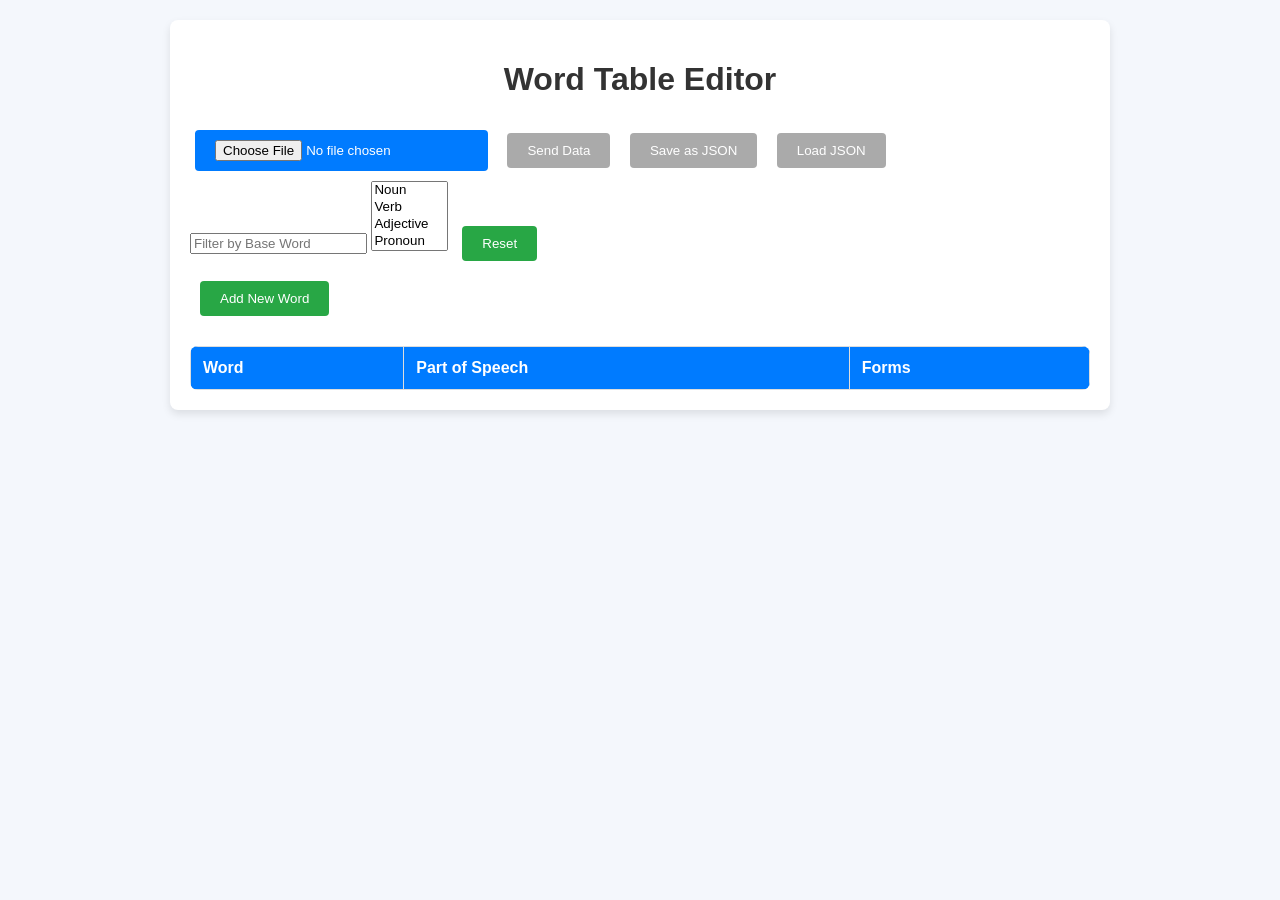
==== templates/index.html @ f7f6cb1b "ui change" ====
<!DOCTYPE html>
<html lang="en">
<head>
    <meta charset="UTF-8">
    <meta name="viewport" content="width=device-width, initial-scale=1.0">
    <title>Word Editor</title>
    <link rel="stylesheet" href="../static/styles.css">
</head>
<body>
<div class="container">
    <h1>Word Table Editor</h1>

    <input type="file" id="fileInput" accept=".txt,.rtf"/>
    <button id="sendDataBtn" disabled>Send Data</button>
    <button id="saveFileBtn" disabled>Save as JSON</button>
    <button id="loadFileBtn" disabled>Load JSON</button>

    <!-- Filter Section -->
    <div id="filterSection">
        <input type="text" id="baseWordFilter" placeholder="Filter by Base Word" oninput="filterTable()">
        <select id="posFilter" multiple onchange="filterTable()">
            <option value="Noun">Noun</option>
            <option value="Verb">Verb</option>
            <option value="Adjective">Adjective</option>
            <option value="Pronoun">Pronoun</option>
            <option value="Preposition">Preposition</option>
            <option value="Conjunction">Conjunction</option>
            <option value="Interjection">Interjection</option>
            <option value="Determiner">Determiner</option>
            <option value="Particle">Particle</option>
        </select>
        <button id="clearFiltersBtn" onclick="reset()">Reset</button>
    </div>

    <!-- Add New Word -->
    <button id="addWordBtn">Add New Word</button>

    <table id="wordTable" class="word-table">
        <thead>
        <tr>
            <th>Word</th>
            <th>Part of Speech</th>
            <th>Forms</th>
        </tr>
        </thead>
        <tbody>

        </tbody>
    </table>
</div>

<script src="../static/scripts.js"></script>
</body>
</html>
---- static/styles.css ----
body {
    font-family: Arial, sans-serif;
    margin: 0;
    padding: 20px;
    background-color: #f4f7fc;
}

.container {
    max-width: 900px;
    margin: 0 auto;
    background-color: white;
    padding: 20px;
    border-radius: 8px;
    box-shadow: 0 4px 8px rgba(0, 0, 0, 0.1);
}

h1 {
    text-align: center;
    color: #333;
}

input[type="file"], button {
    padding: 10px 20px;
    margin: 10px 5px;
    border: none;
    border-radius: 4px;
    background-color: #007BFF;
    color: white;
    cursor: pointer;
}

button:disabled {
    background-color: #aaa;
    cursor: not-allowed;
}

table {
    width: 100%;
    margin-top: 20px;
    border-collapse: collapse;
    border-radius: 8px;
    overflow: hidden;
}

th, td {
    padding: 12px;
    text-align: left;
    border: 1px solid #ddd;
}

th {
    background-color: #007BFF;
    color: white;
}

td {
    background-color: #f9f9f9;
}

td input, td select {
    width: 100%;
    padding: 5px;
    border-radius: 4px;
    border: 1px solid #ddd;
}

button {
    background-color: #28a745;
    margin-left: 10px;
}

button:hover {
    background-color: #218838;
}

span {
    color: #007BFF;
    cursor: pointer;
    text-decoration: underline;
}

span:hover {
    color: #0056b3;
}

/* Подсветка строки красным цветом */
.exception {
    background-color: red !important;
    color: white !important;
}
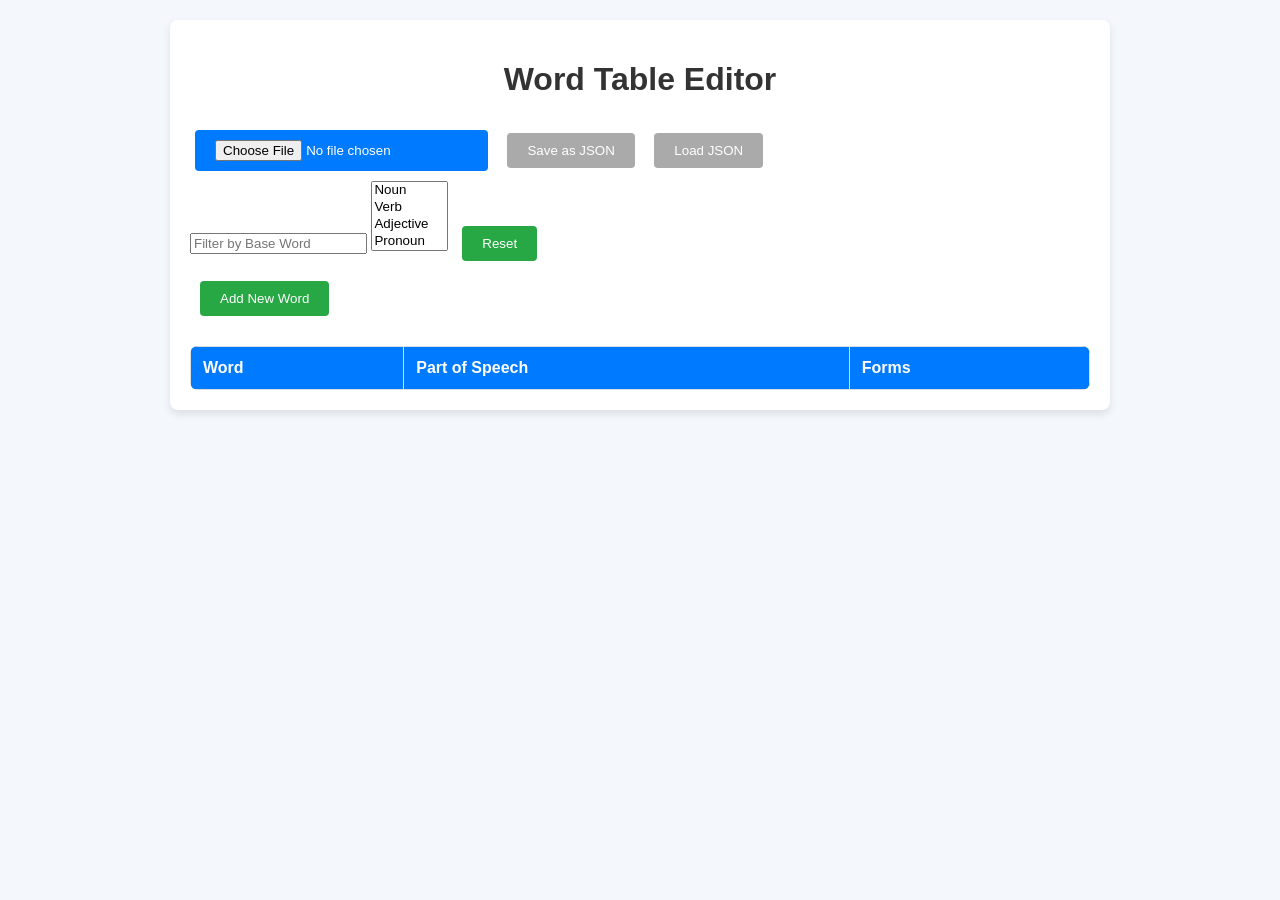
==== commit 3305bfa0: "deleted shit" ====
--- a/templates/index.html
+++ b/templates/index.html
@@ -11,7 +11,6 @@
     <h1>Word Table Editor</h1>
 
     <input type="file" id="fileInput" accept=".txt,.rtf"/>
-    <button id="sendDataBtn" disabled>Send Data</button>
     <button id="saveFileBtn" disabled>Save as JSON</button>
     <button id="loadFileBtn" disabled>Load JSON</button>
 
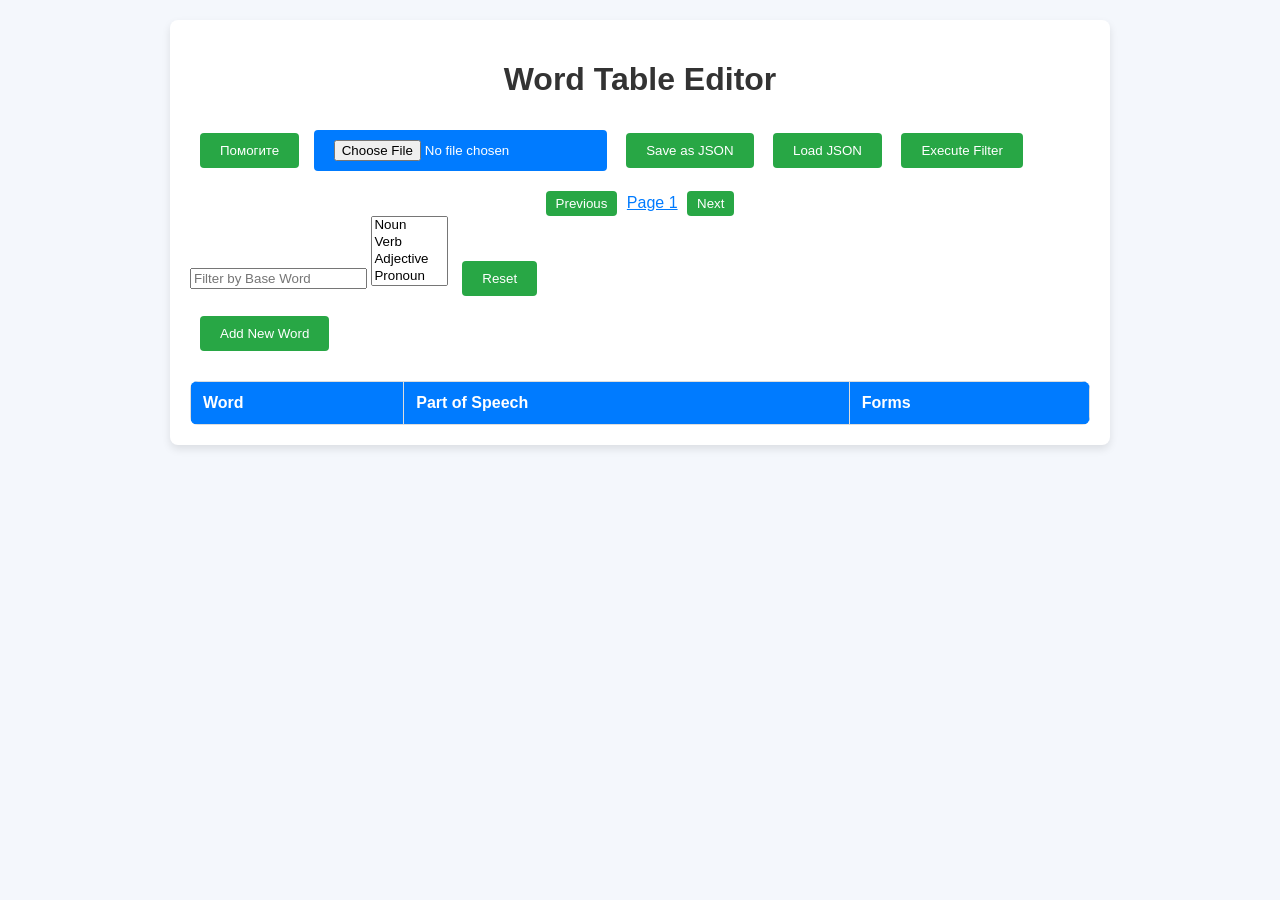
==== commit ba1223b6: "pagination implemented" ====
--- a/templates/index.html
+++ b/templates/index.html
@@ -10,14 +10,38 @@
 <div class="container">
     <h1>Word Table Editor</h1>
 
+    <button id="helpBtn" onclick="helpMe()">Помогите</button>
+    <div id="helpModal" class="help-modal">
+        <div class="help-modal-content">
+            <span id="closeHelpBtn" class="close-btn">&times;</span>
+            <h2>How to Use the Word Table Editor</h2>
+            <p><strong>1. Upload a file:</strong> Use the "Choose File" button to upload a .txt or .rtf file that
+                contains a list of words.</p>
+            <p><strong>2. Filter Words:</strong> Use the filter section to filter words by their base word and part of
+                speech.</p>
+            <p><strong>3. Add, Edit, and Delete Words:</strong> Add new words by clicking "Add New Word". You can edit a
+                word’s base or part of speech and delete a word.</p>
+            <p><strong>4. Save and Load Data:</strong> Save your word list as a JSON file or load a previously saved
+                JSON file.</p>
+        </div>
+    </div>
+
+
     <input type="file" id="fileInput" accept=".txt,.rtf"/>
-    <button id="saveFileBtn" disabled>Save as JSON</button>
-    <button id="loadFileBtn" disabled>Load JSON</button>
+    <button id="saveFileBtn">Save as JSON</button>
+    <button id="loadFileBtn">Load JSON</button>
+    <button id="executeFilterBtn" onclick="filterTable()">Execute Filter</button>
+
+    <div id="pagination">
+        <button id="prevPageBtn" onclick="changePage(-1)">Previous</button>
+        <span id="pageNumber">Page 1</span>
+        <button id="nextPageBtn" onclick="changePage(1)">Next</button>
+    </div>
 
     <!-- Filter Section -->
     <div id="filterSection">
-        <input type="text" id="baseWordFilter" placeholder="Filter by Base Word" oninput="filterTable()">
-        <select id="posFilter" multiple onchange="filterTable()">
+        <input type="text" id="baseWordFilter" placeholder="Filter by Base Word">
+        <select id="posFilter" multiple>
             <option value="Noun">Noun</option>
             <option value="Verb">Verb</option>
             <option value="Adjective">Adjective</option>
--- a/static/styles.css
+++ b/static/styles.css
@@ -89,3 +89,74 @@
     color: white !important;
 }
 
+#pagination {
+    margin-top: 10px;
+    text-align: center;
+}
+
+#pagination button {
+    padding: 5px 10px;
+    margin: 0 5px;
+    cursor: pointer;
+}
+
+#pagination button:disabled {
+    background-color: #ccc;
+    cursor: not-allowed;
+}
+
+/* Help Modal Styles */
+.help-modal {
+    display: none; /* Hidden by default */
+    position: fixed;
+    top: 0;
+    left: 0;
+    width: 100%;
+    height: 100%;
+    background-color: rgba(0, 0, 0, 0.7);
+    justify-content: center;
+    align-items: center;
+    z-index: 9999;
+}
+
+.help-modal-content {
+    background-color: white;
+    padding: 20px;
+    border-radius: 8px;
+    width: 80%;
+    max-width: 500px;
+    text-align: left;
+    position: relative;
+}
+
+.help-modal h2 {
+    margin-top: 0;
+}
+
+.close-btn {
+    position: absolute;
+    top: 10px;
+    right: 10px;
+    font-size: 30px;
+    font-weight: bold;
+    cursor: pointer;
+    color: #000;
+}
+
+.close-btn:hover {
+    color: #ff0000;
+}
+
+.help-modal button {
+    background-color: #4CAF50;
+    color: white;
+    padding: 10px 20px;
+    border: none;
+    cursor: pointer;
+    border-radius: 4px;
+    margin-top: 20px;
+}
+
+.help-modal button:hover {
+    background-color: #45a049;
+}
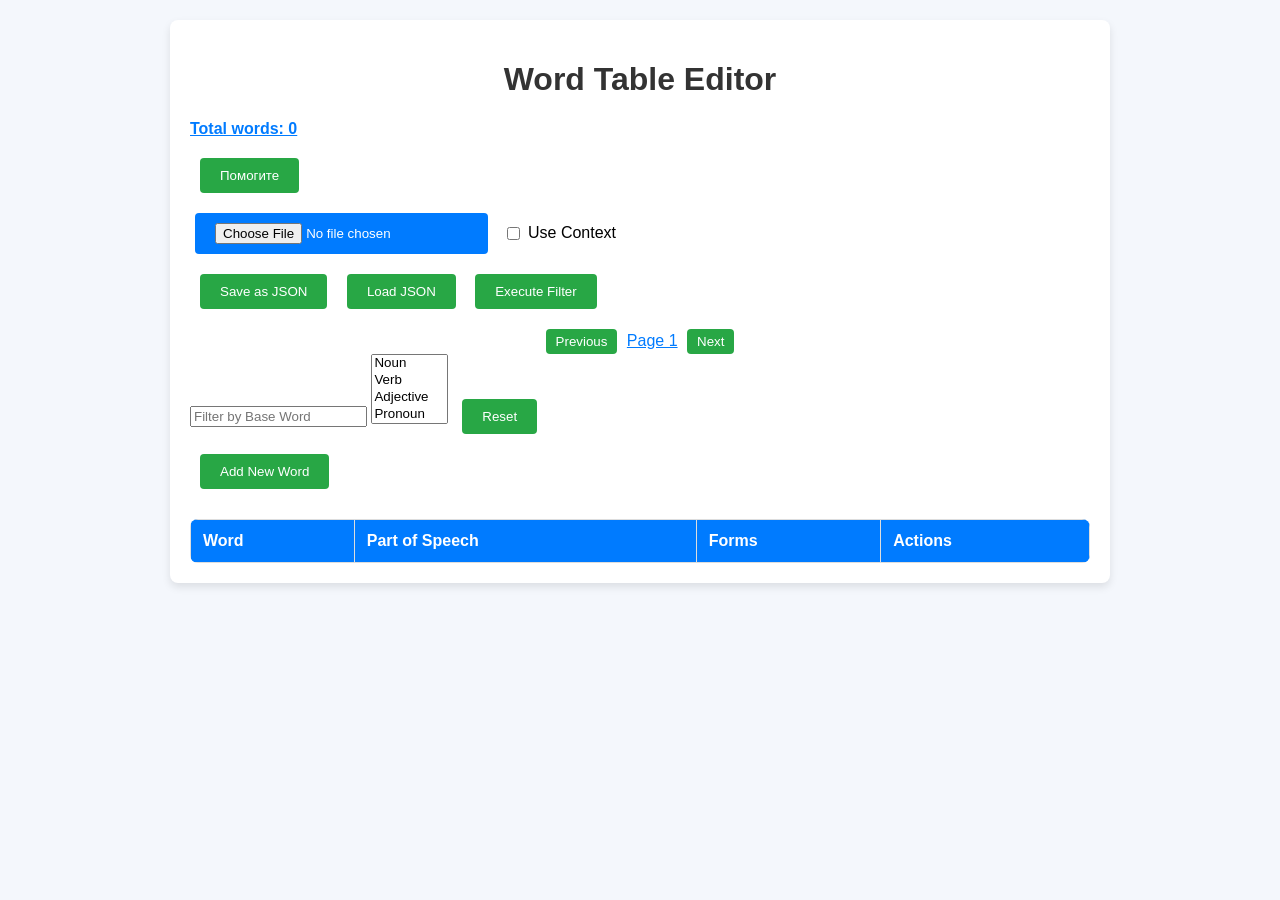
==== commit a53f8430: "added a lot of stuff about lab2, changed requirements.txt to uv" ====
--- a/templates/index.html
+++ b/templates/index.html
@@ -9,6 +9,9 @@
 <body>
 <div class="container">
     <h1>Word Table Editor</h1>
+    <div class="stats-container">
+        <span id="totalWordsCount">Total words: 0</span>
+    </div>
 
     <button id="helpBtn" onclick="helpMe()">Помогите</button>
     <div id="helpModal" class="help-modal">
@@ -26,8 +29,26 @@
         </div>
     </div>
 
+    <div id="contextSearchModal" class="help-modal">
+        <div class="help-modal-content">
+            <span id="closeContextSearchBtn" class="close-btn">&times;</span>
+            <h2>Search Context</h2>
+            <div class="search-group">
+                <input type="text" id="contextSearchInput" placeholder="Enter phrase to search">
+                <button onclick="searchContext()">Search</button>
+            </div>
+            <div id="contextResults" class="results-container"></div>
+        </div>
+    </div>
 
-    <input type="file" id="fileInput" accept=".txt,.rtf"/>
+    <div class="file-input-group">
+        <input type="file" id="fileInput" accept=".txt,.rtf"/>
+        <label class="context-checkbox">
+            <input type="checkbox" id="useContextCheckbox"> Use Context
+        </label>
+        <button id="reloadContextBtn" class="hidden">Reload Context</button>
+        <button id="contextSearchBtn" class="hidden" onclick="showContextSearch()">Search in Context</button>
+    </div>
     <button id="saveFileBtn">Save as JSON</button>
     <button id="loadFileBtn">Load JSON</button>
     <button id="executeFilterBtn" onclick="filterTable()">Execute Filter</button>
@@ -60,15 +81,15 @@
 
     <table id="wordTable" class="word-table">
         <thead>
-        <tr>
-            <th>Word</th>
-            <th>Part of Speech</th>
-            <th>Forms</th>
-        </tr>
+            <tr>
+                <th>Word</th>
+                <th>Part of Speech</th>
+                <th>Forms</th>
+                <th class="repeat-count-header">Repeat Count</th> <!-- New column -->
+                <th>Actions</th>
+            </tr>
         </thead>
-        <tbody>
-
-        </tbody>
+        <tbody></tbody>
     </table>
 </div>
 
--- a/static/styles.css
+++ b/static/styles.css
@@ -160,3 +160,85 @@
 .help-modal button:hover {
     background-color: #45a049;
 }
+
+.file-input-group {
+    display: flex;
+    gap: 10px;
+    align-items: center;
+}
+.context-checkbox {
+    display: flex;
+    align-items: center;
+    gap: 5px;
+}
+.stats-container {
+    margin: 10px 0;
+    font-weight: bold;
+}
+
+/* Add to styles.css */
+.repeat-count-header {
+    display: none;
+}
+
+.show-repeat-count .repeat-count-header {
+    display: table-cell;
+}
+
+.hidden {
+    display: none;
+}
+
+.use-context-visible {
+    display: inline-block;
+    margin-left: 10px;
+}
+
+.context-word {
+    background-color: #f0f8ff;  /* Light blue background */
+    border-left: 3px solid #1e90ff;  /* Dodger blue left border */
+}
+
+/* Context search styles */
+.search-group {
+    display: flex;
+    gap: 10px;
+    margin: 15px 0;
+}
+
+.use-context-visible, 
+#contextSearchBtn.use-context-visible {
+    display: inline-block;
+    margin-left: 10px;
+}
+
+#contextSearchInput {
+    flex: 1;
+    padding: 8px;
+    border: 1px solid #ddd;
+    border-radius: 4px;
+}
+
+.results-container {
+    max-height: 400px;
+    overflow-y: auto;
+    margin-top: 15px;
+}
+
+.context-result {
+    padding: 10px;
+    margin: 5px 0;
+    background-color: #f8f9fa;
+    border-radius: 4px;
+    border: 1px solid #dee2e6;
+}
+
+.context-result:hover {
+    background-color: #e9ecef;
+}
+
+.source-file {
+    font-size: 0.9em;
+    color: #6c757d;
+    margin-top: 5px;
+}
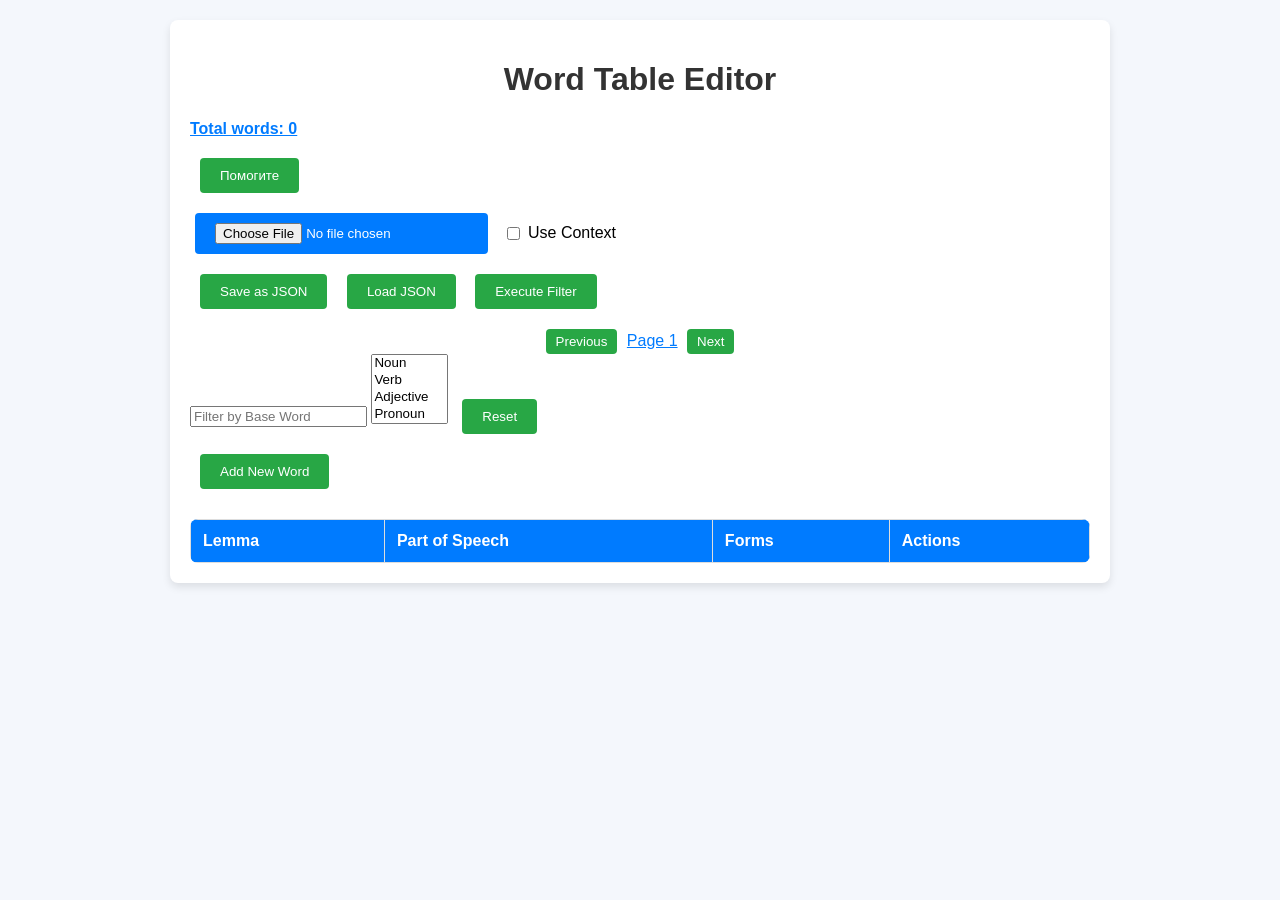
==== commit 8feee914: "fixed search bugs and added metadata to lemmas(context)" ====
--- a/templates/index.html
+++ b/templates/index.html
@@ -26,6 +26,10 @@
                 word’s base or part of speech and delete a word.</p>
             <p><strong>4. Save and Load Data:</strong> Save your word list as a JSON file or load a previously saved
                 JSON file.</p>
+            <p><strong>5. Context:</strong> Check the 'Use Context' button to use xml-based text corpuses with auto-parsing</p>
+            <p><strong>6. Reload Context:</strong> Reloads the whole table based on existing local context</p>
+            <p><strong>7. Search in Context:</strong> Searhes for the entered phrase in existing local context 
+            (works without loading the context)</p>
         </div>
     </div>
 
@@ -35,6 +39,7 @@
             <h2>Search Context</h2>
             <div class="search-group">
                 <input type="text" id="contextSearchInput" placeholder="Enter phrase to search">
+                <input type="number" id="contextScopeInput" placeholder="Context words (N)" min="0" value="0">
                 <button onclick="searchContext()">Search</button>
             </div>
             <div id="contextResults" class="results-container"></div>
@@ -42,7 +47,7 @@
     </div>
 
     <div class="file-input-group">
-        <input type="file" id="fileInput" accept=".txt,.rtf"/>
+        <input type="file" id="fileInput" accept=".txt,.rtf,.pdf,.doc,.docx"/>
         <label class="context-checkbox">
             <input type="checkbox" id="useContextCheckbox"> Use Context
         </label>
@@ -82,10 +87,11 @@
     <table id="wordTable" class="word-table">
         <thead>
             <tr>
-                <th>Word</th>
+                <th>Lemma</th>
                 <th>Part of Speech</th>
                 <th>Forms</th>
-                <th class="repeat-count-header">Repeat Count</th> <!-- New column -->
+                <th class="repeat-count-header">Repeat Count</th>
+                <th class="repeat-count-header">Context</th> <!-- New column -->
                 <th>Actions</th>
             </tr>
         </thead>
--- a/static/styles.css
+++ b/static/styles.css
@@ -212,6 +212,14 @@
     margin-left: 10px;
 }
 
+#contextScopeInput {
+    width: 120px;
+    padding: 8px;
+    border: 1px solid #ddd;
+    border-radius: 4px;
+    margin-left: 5px;
+}
+
 #contextSearchInput {
     flex: 1;
     padding: 8px;
@@ -241,4 +249,10 @@
     font-size: 0.9em;
     color: #6c757d;
     margin-top: 5px;
+}
+
+.highlight {
+    background-color: #90EE90; /* Светло-зеленый */
+    padding: 2px 4px;
+    border-radius: 3px;
 }
